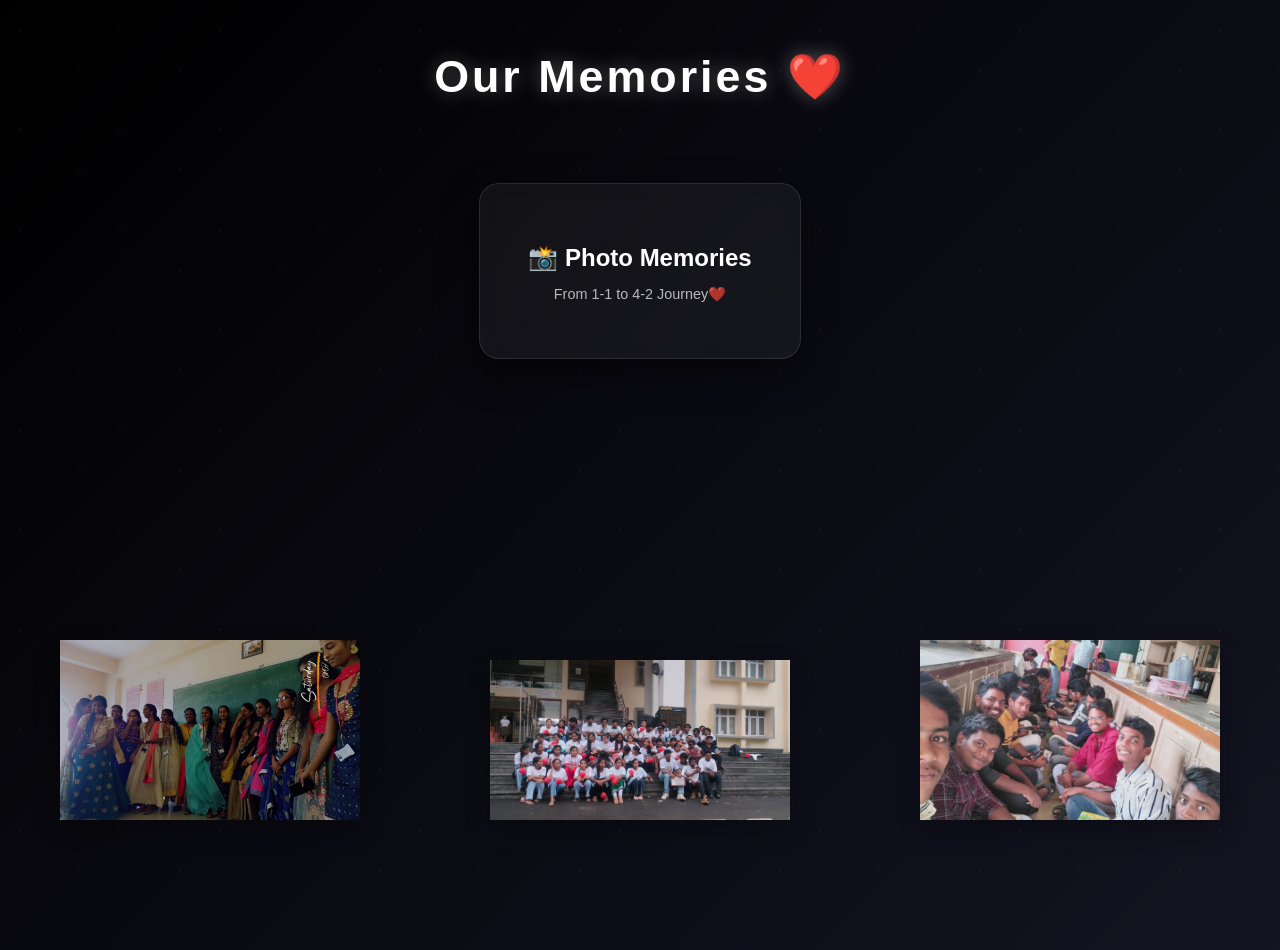
==== memories.html @ 76440518 "first commit" ====
<!DOCTYPE html>
<html>
<head>
  <title>Memories ❤️</title>
  <meta name="viewport" content="width=device-width, initial-scale=1.0">
  <link rel="stylesheet" href="memories.css">
</head>
<body>

<h1 class="title">Our Memories ❤️</h1>

<div class="cards">

  <!-- 📸 PHOTO CARD -->
 <div class="card" onclick="goToPage('photo section.html')">
  <h2>📸 Photo Memories</h2>
  <p>From 1-1 to 4-2 Journey❤️</p>
</div>
</div>

<img src="img1 (1).jpg" class="corner left">
<img src="img1 (450).jpeg" class="corner right">
<img src="img1 (451).jpeg" class="corner center">

<audio id="bgMusic" loop>
  <source src="Snehithuda - Bgm _ Violin.mp3" type="audio/mpeg">
</audio>

<script src="memories.js"></script>
</body>
</html>
---- memories.css ----
/* 1. EMOTIONAL BACKGROUND SETUP */
body {
  margin: 0;
  padding: 0;
  min-height: 100vh;
  color: white;
  font-family: 'Segoe UI', Tahoma, Geneva, Verdana, sans-serif;
  text-align: center;
  
  /* Deep Midnight Gradient */
  background: linear-gradient(135deg, #000000, #1a1a2e, #16213e, #000000);
  background-size: 400% 400%;
  animation: backgroundPulse 15s ease infinite;
  overflow-x: hidden;
}

/* The subtle "breathing" effect of the background */
@keyframes backgroundPulse {
  0% { background-position: 0% 50%; }
  50% { background-position: 100% 50%; }
  100% { background-position: 0% 50%; }
}

/* 2. ADDING FLOATING PARTICLES (Dust Motes of Memory) */
body::before {
  content: "";
  position: fixed;
  top: 0;
  left: 0;
  width: 100%;
  height: 100%;
  background: 
    radial-gradient(circle at 20% 30%, rgba(255, 255, 255, 0.05) 1px, transparent 1px),
    radial-gradient(circle at 80% 70%, rgba(255, 255, 255, 0.05) 1px, transparent 1px);
  background-size: 100px 100px;
  animation: particlesMove 60s linear infinite;
  z-index: -1;
}

@keyframes particlesMove {
  from { transform: translateY(0); }
  to { transform: translateY(-1000px); }
}

/* 3. TITLE STICKING TO TOP */
.title {
  margin-top: 50px;
  font-size: 2.8rem;
  letter-spacing: 3px;
  text-shadow: 0 0 20px rgba(255, 255, 255, 0.3);
  animation: titleGlow 3s ease-in-out infinite alternate;
}

@keyframes titleGlow {
  from { text-shadow: 0 0 10px rgba(255, 255, 255, 0.2); }
  to { text-shadow: 0 0 30px rgba(255, 100, 100, 0.5); }
}

/* 4. CARDS WITH ENHANCED EMOTION */
.cards {
  display: flex;
  justify-content: center;
  gap: 30px;
  margin-top: 80px;
  flex-wrap: wrap;
  padding-bottom: 50px;
}

.card {
  width: 280px;
  padding: 40px 20px;
  /* Frosted Glass Effect */
  background: rgba(255, 255, 255, 0.05);
  backdrop-filter: blur(10px); 
  border: 1px solid rgba(255, 255, 255, 0.1);
  border-radius: 20px;
  cursor: pointer;
  transition: all 0.5s cubic-bezier(0.175, 0.885, 0.32, 1.275);
  box-shadow: 0 15px 35px rgba(0, 0, 0, 0.5);
}

.card h2 {
  font-size: 1.5rem;
  margin-bottom: 10px;
}

.card p {
  font-size: 0.9rem;
  opacity: 0.7;
}

.card:hover {
  transform: translateY(-15px) scale(1.05);
  background: rgba(255, 255, 255, 0.1);
  border: 1px solid rgba(255, 50, 50, 0.5);
  box-shadow: 0 20px 40px rgba(255, 50, 50, 0.2);
}
/* COMMON STYLE */
.corner {
  position: fixed;
  bottom: 20px;

  width: 300px;        /* 🔥 wide like your card */
  height: 180px;       /* 🔥 short height */
  overflow: hidden;

  opacity: 0.9;

  box-shadow: 0 10px 25px rgba(0,0,0,0.3);
}

/* IMAGE FIT */
.corner {
  object-fit: cover;
}

/* LEFT */
.corner.left {
  bottom: 80px;
  left: 60px;
  
}

/* RIGHT */
.corner.right {
  right: 60px;
  bottom: 80px;
}

.corner.center {
  bottom: 80px;
  left: 50%;
  transform: translateX(-50%);
  width: 300px;
  height: 160px;

}
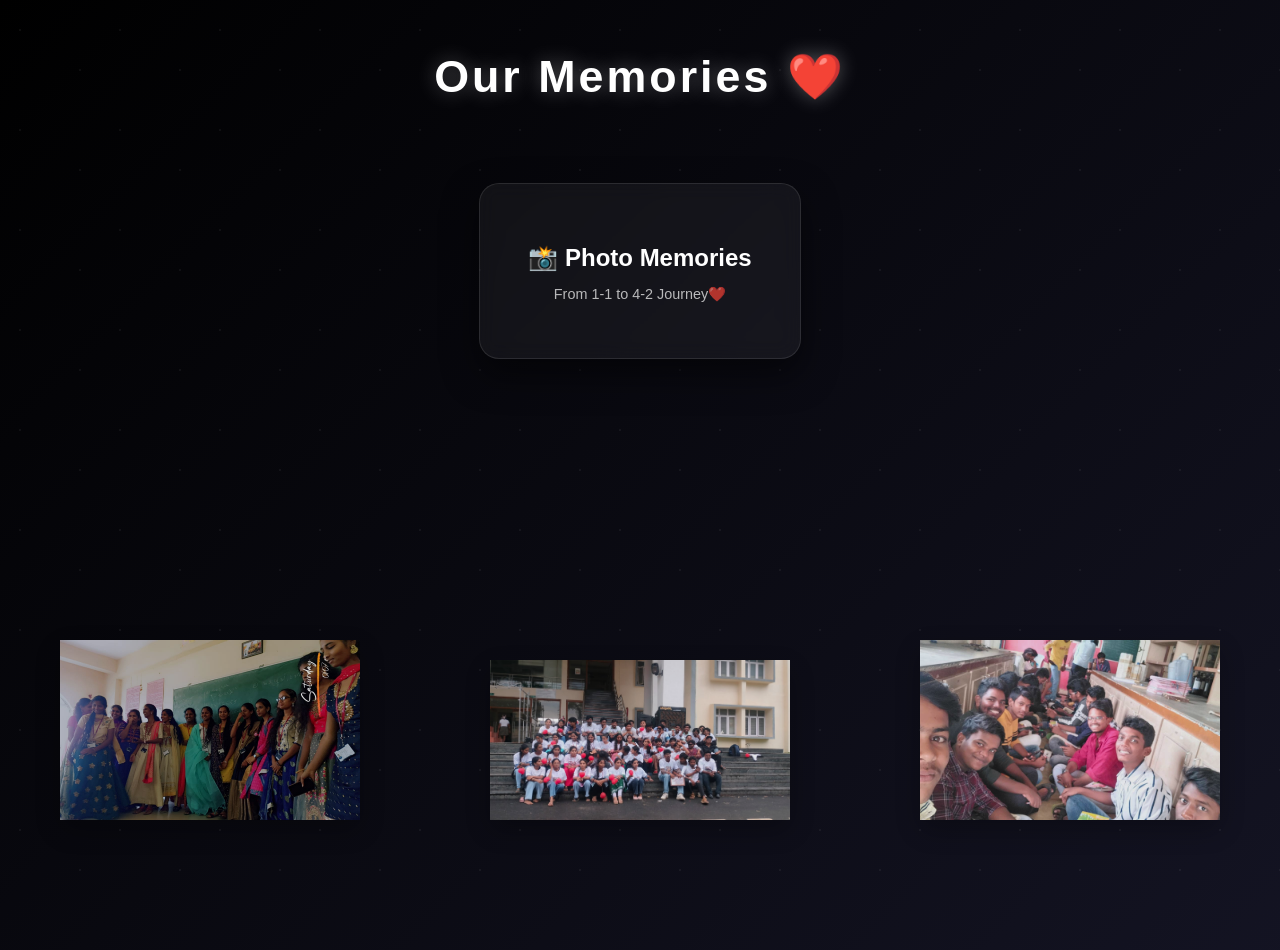
==== commit 4b7f9918: "Update memories.html" ====
--- a/memories.html
+++ b/memories.html
@@ -12,7 +12,7 @@
 <div class="cards">
 
   <!-- 📸 PHOTO CARD -->
- <div class="card" onclick="goToPage('photo section.html')">
+ <div class="card" onclick="goToPage('photo.html')">
   <h2>📸 Photo Memories</h2>
   <p>From 1-1 to 4-2 Journey❤️</p>
 </div>
@@ -28,4 +28,4 @@
 
 <script src="memories.js"></script>
 </body>
-</html>+</html>
